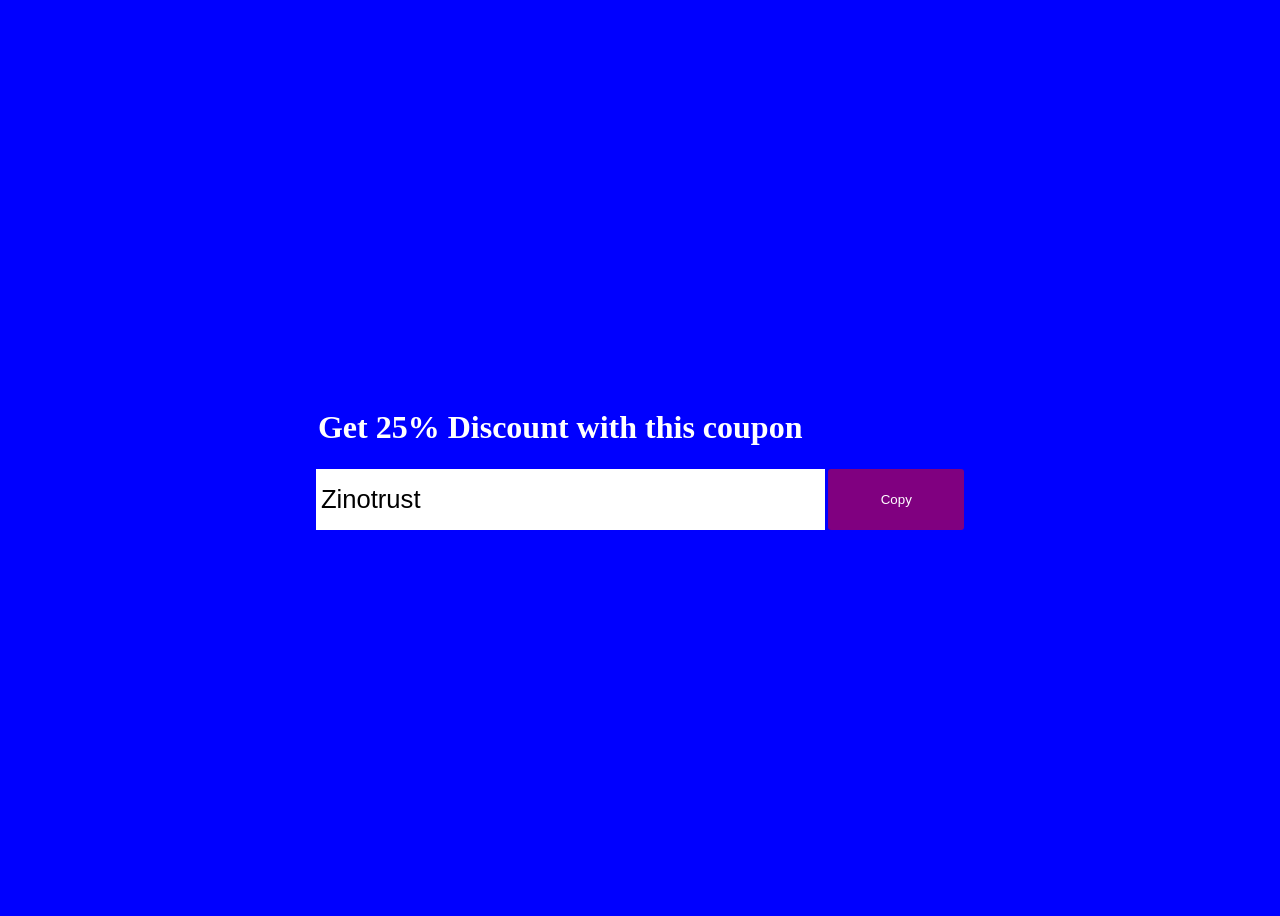
==== Click_to_copy/index.html @ 8eda5ce4 "adding projects" ====
<!DOCTYPE html>
<html lang="en">
<head>
    <meta charset="UTF-8">
    <meta name="viewport" content="width=device-width, initial-scale=1.0">
    <title>Palindrome Checker</title>
    <link rel="stylesheet" href="style.css">
</head>
<body>
    <div class="container">
        <div class="row justify-content-center algin-items-center box">
            <div class="col-md-6">
              <h1 >Get 25% Discount with this coupon</h1>
              <form action="" class="d-flex">
                <input type="text" value="Zinotrust">
                <button class="btn">Copy</button>
              </form>
            </div>
        </div>
    </div>
    <script src="script.js"></script>
</body>
</html>
---- Click_to_copy/style.css ----
body{
    background-color: blue;
}

.main{
    width: 100%;
    height: 100vh;
    display: flex;
    justify-content: center;
    align-items: center;
}

input{
    width: 600px;
    border: none;
    outline: none;
    padding: 1rem 5px;
    font-size: 1.6rem;
}

button{
    width: 25%;
    padding: 2px;
    margin-left: 3px;
    border: 2px;
    outline: none;
    border-radius: 3px;
    color: white;
    background-color: purple;
}

.container{
    max-width: 900px;
    margin: 0 auto;
    padding: 0 20px;
}
.box{
    justify-content: center;
    align-items: center;
    display: flex;
    height: 100vh;
}
.row{
    justify-content: center;
    align-items :center;

}
form{
    display: flex;
}
h1{
    color: white;
    padding: 2px;
}
.btn{
    outline: light;
}
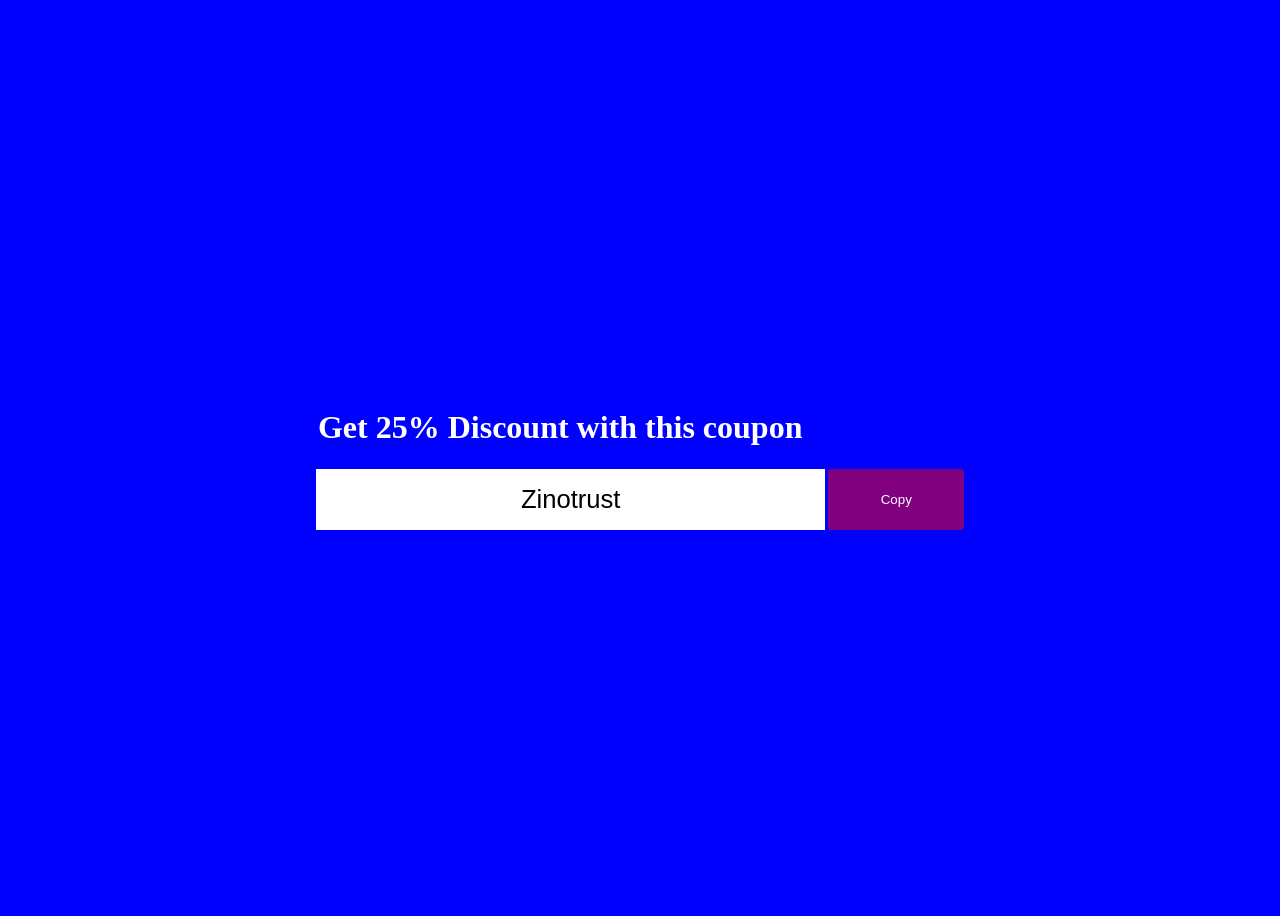
==== commit f4973e6f: "adding projects" ====
--- a/Click_to_copy/index.html
+++ b/Click_to_copy/index.html
@@ -12,7 +12,7 @@
             <div class="col-md-6">
               <h1 >Get 25% Discount with this coupon</h1>
               <form action="" class="d-flex">
-                <input type="text" value="Zinotrust">
+                <input type="text" class="coupon" value="Zinotrust">
                 <button class="btn">Copy</button>
               </form>
             </div>
--- a/Click_to_copy/style.css
+++ b/Click_to_copy/style.css
@@ -16,6 +16,7 @@
     outline: none;
     padding: 1rem 5px;
     font-size: 1.6rem;
+    text-align: center;
 }
 
 button{
